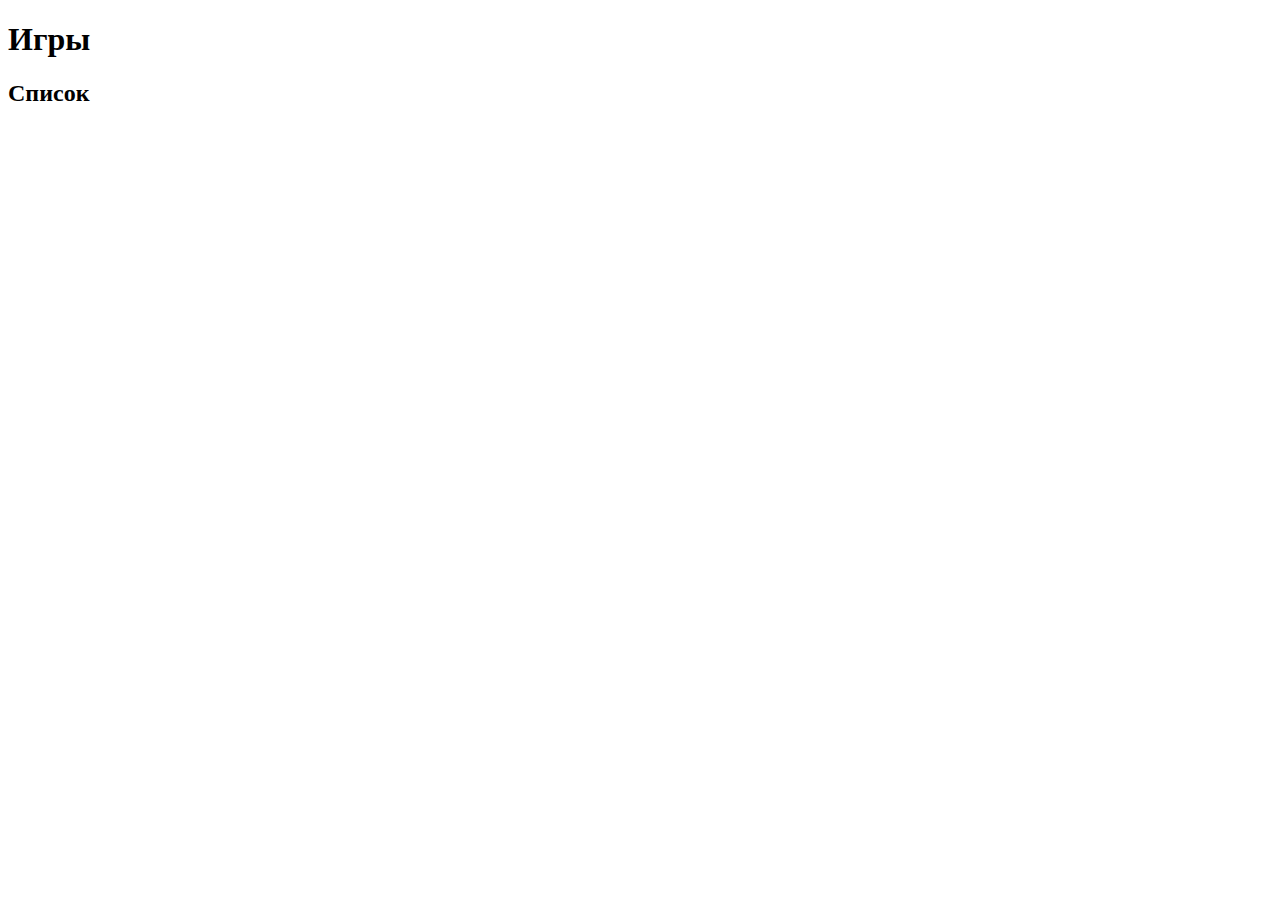
==== src/main/resources/templates/admin/index.html @ 5f00c8ce "Добавил админ панель (не сделана, просто добавил)" ====
<!DOCTYPE html>
<html lang="en" >
<head>
    <meta charset="UTF-8">
    <title>Создание блюда</title>
</head>
<body>
<!--<a href="/home">Домой</a>-->
<h1>Игры</h1>
<h2>Список</h2>
<!--<div th:each="u: ${games}">-->
<!--    <span>Название:</span>-->
<!--    <span th:text="${u.getName()}"></span>-->
<!--    <br>-->
<!--    <span>Дата создания:</span>-->
<!--    <span th:text="${u.getCreationDate()}"></span>-->
<!--    <br>-->
<!--    <span>Уровни:</span>-->
<!--    <div th:each="l: ${u.getLevelList()}">-->
<!--        <span th:text="${l.getName()}"></span>-->
<!--    </div>-->
<!--    <form th:method="delete" th:action="@{/games/{id} (id = ${u.getId()})}"  >-->
<!--        <button type="submit">Удалить</button>-->
<!--    </form>-->
<!--    <br>-->
<!--    <br>-->
<!--</div>-->

<!--<form th:method="POST" th:action="@{/games/sortByName}"  >-->
<!--    <button type="submit">Отсортировать по имени</button>-->
<!--</form>-->

<!--<h2>Форма создания</h2>-->
<!--<form th:method="POST" th:action="@{/games}" th:object="${newGame}">-->
<!--    <label>-->
<!--        Название:-->
<!--        <input type="text" th:field="*{name}">-->
<!--    </label>-->

<!--    <br/>-->

<!--    <label>-->
<!--        Дата создания:-->
<!--        <input type="text" th:field="*{creationDate}">-->
<!--    </label>-->

<!--    <br/>-->

<!--    <button type="submit">Отправить</button>-->
<!--</form>-->

</body>
</html>
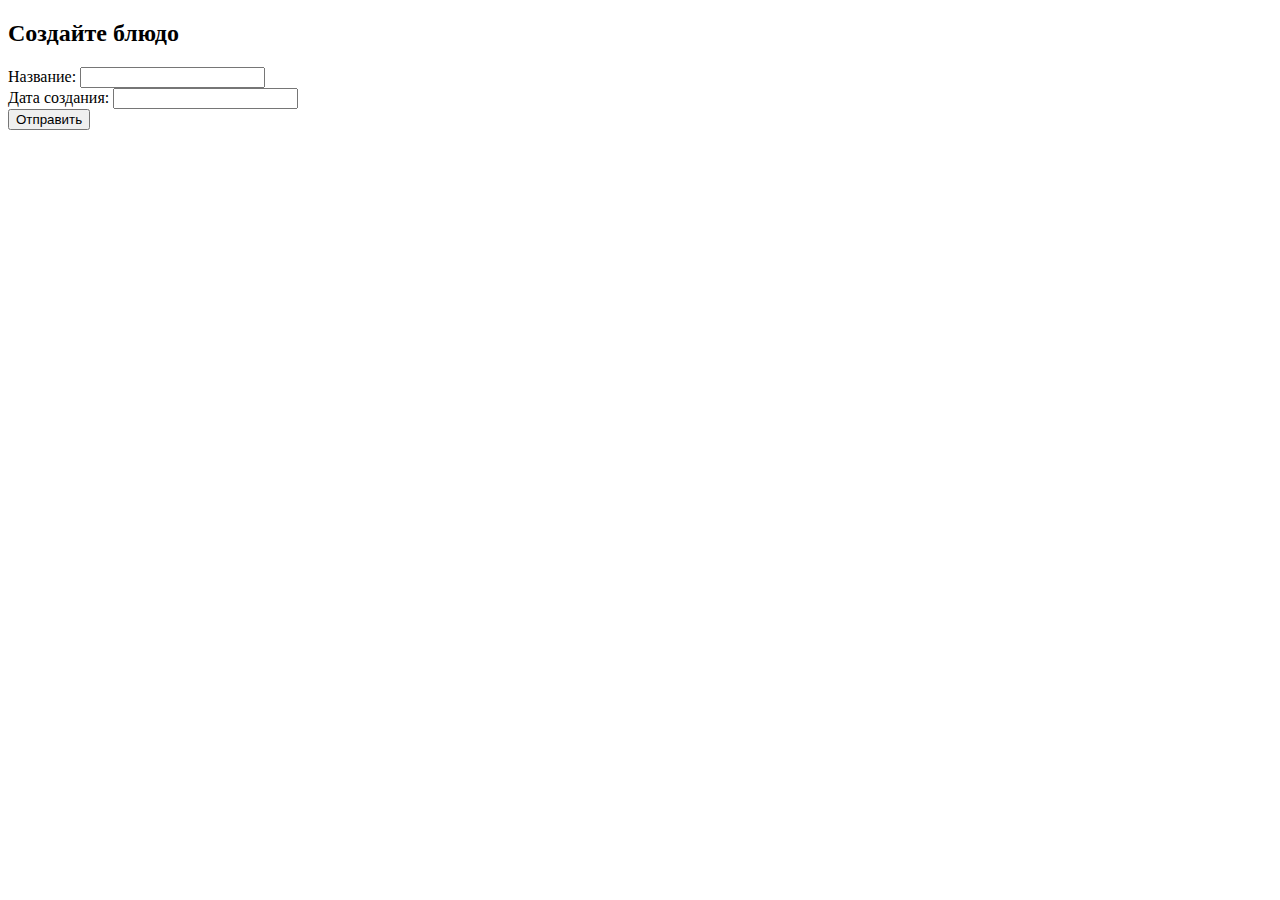
==== commit 6b114013: "Изменил СУБД на Постгрес" ====
--- a/src/main/resources/templates/admin/index.html
+++ b/src/main/resources/templates/admin/index.html
@@ -1,53 +1,28 @@
 <!DOCTYPE html>
-<html lang="en" >
+<html lang="en" xmlns:th="http://www.w3.org/1999/xhtml">
 <head>
     <meta charset="UTF-8">
     <title>Создание блюда</title>
 </head>
 <body>
-<!--<a href="/home">Домой</a>-->
-<h1>Игры</h1>
-<h2>Список</h2>
-<!--<div th:each="u: ${games}">-->
-<!--    <span>Название:</span>-->
-<!--    <span th:text="${u.getName()}"></span>-->
-<!--    <br>-->
-<!--    <span>Дата создания:</span>-->
-<!--    <span th:text="${u.getCreationDate()}"></span>-->
-<!--    <br>-->
-<!--    <span>Уровни:</span>-->
-<!--    <div th:each="l: ${u.getLevelList()}">-->
-<!--        <span th:text="${l.getName()}"></span>-->
-<!--    </div>-->
-<!--    <form th:method="delete" th:action="@{/games/{id} (id = ${u.getId()})}"  >-->
-<!--        <button type="submit">Удалить</button>-->
-<!--    </form>-->
-<!--    <br>-->
-<!--    <br>-->
-<!--</div>-->
+<h2>Создайте блюдо</h2>
+<form th:method="POST" th:action="@{/admin}" th:object="${newDish}">
+    <label>
+        Название:
+        <input type="text" th:field="*{title}">
+    </label>
 
-<!--<form th:method="POST" th:action="@{/games/sortByName}"  >-->
-<!--    <button type="submit">Отсортировать по имени</button>-->
-<!--</form>-->
+    <br/>
 
-<!--<h2>Форма создания</h2>-->
-<!--<form th:method="POST" th:action="@{/games}" th:object="${newGame}">-->
-<!--    <label>-->
-<!--        Название:-->
-<!--        <input type="text" th:field="*{name}">-->
-<!--    </label>-->
+    <label>
+        Дата создания:
+        <input type="text" th:field="*{description}">
+    </label>
 
-<!--    <br/>-->
+    <br/>
 
-<!--    <label>-->
-<!--        Дата создания:-->
-<!--        <input type="text" th:field="*{creationDate}">-->
-<!--    </label>-->
-
-<!--    <br/>-->
-
-<!--    <button type="submit">Отправить</button>-->
-<!--</form>-->
+    <button type="submit">Отправить</button>
+</form>
 
 </body>
 </html>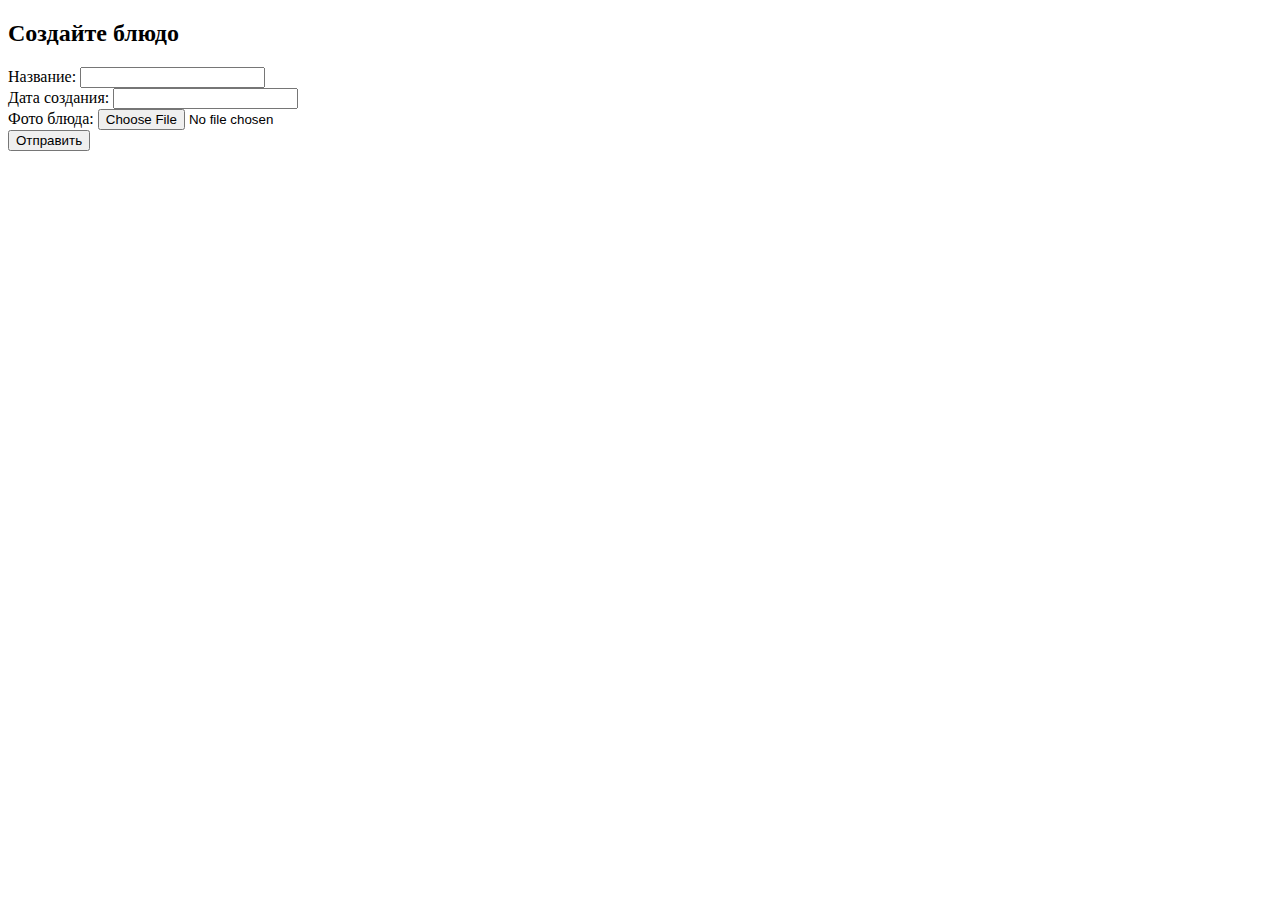
==== commit 85b7e4d0: "Добавил загрузку файлов" ====
--- a/src/main/resources/templates/admin/index.html
+++ b/src/main/resources/templates/admin/index.html
@@ -6,7 +6,9 @@
 </head>
 <body>
 <h2>Создайте блюдо</h2>
-<form th:method="POST" th:action="@{/admin}" th:object="${newDish}">
+
+<!--<div>-->
+<form th:method="POST" th:action="@{/admin}" th:object="${newDish}" enctype="multipart/form-data">
     <label>
         Название:
         <input type="text" th:field="*{title}">
@@ -20,9 +22,21 @@
     </label>
 
     <br/>
+    Фото блюда: <input type="file" name="file"><br/>
 
-    <button type="submit">Отправить</button>
+    <button type="submit" value="Upload">Отправить</button>
 </form>
 
+<!--<form th:method="POST" th:action="@{/admin}" >-->
+<!--    -->
+<!--</form>-->
+
+<!--    <form method="POST" enctype="multipart/form-data"-->
+<!--          action="@{/admin}">-->
+<!--        -->
+<!--    </form>-->
+
+
+<!--</div>-->
 </body>
 </html>